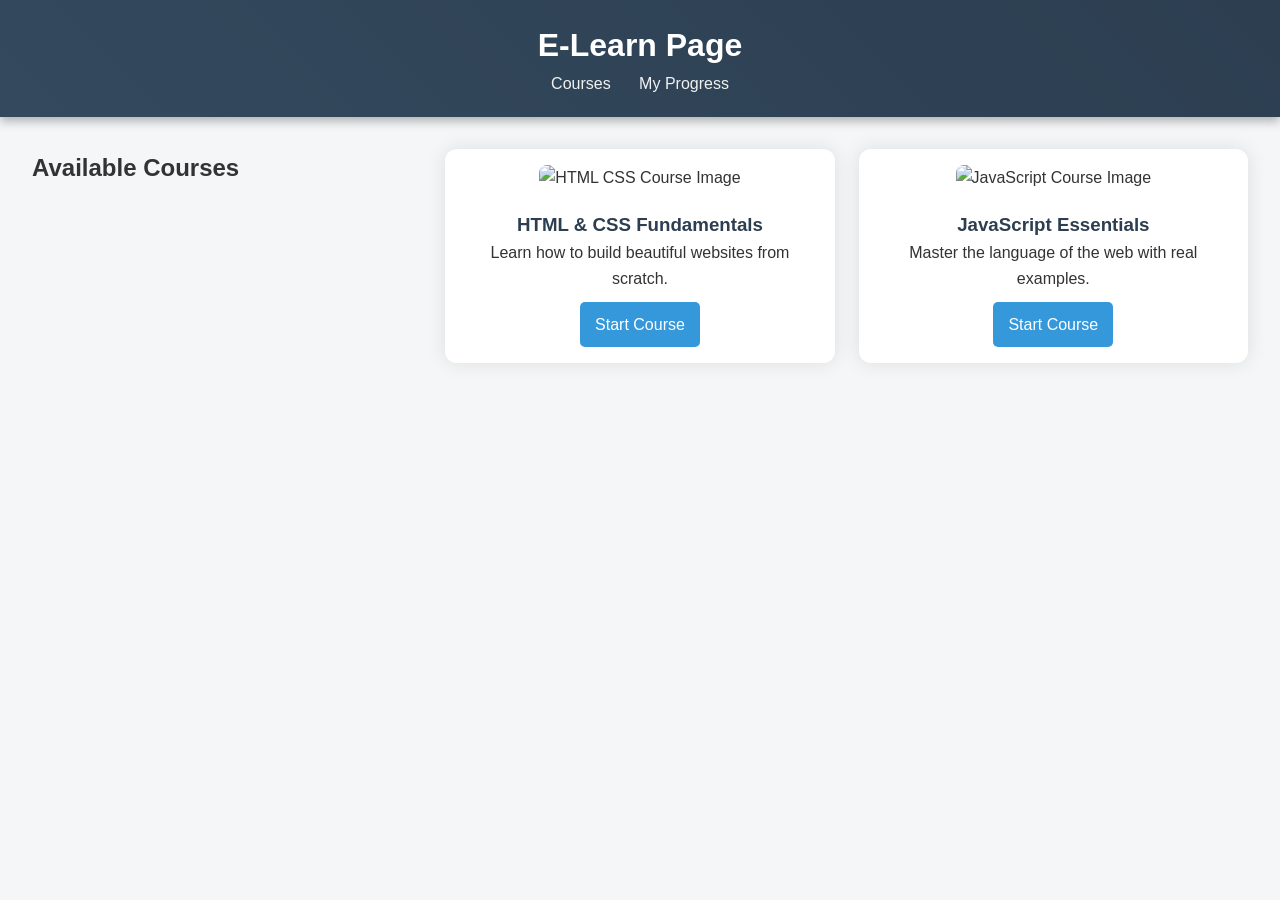
==== index.html @ 9c8f245c "Add files via upload" ====
<!DOCTYPE html>
<html lang="en">
<head>
  <meta charset="UTF-8" />
  <meta name="viewport" content="width=device-width, initial-scale=1.0"/>
  <title>E-Learning Platform</title>
  <link rel="stylesheet" href="style.css"/>
  <link href="https://unpkg.com/aos@2.3.1/dist/aos.css" rel="stylesheet"/>
</head>
<body>
  <header>
    <h1 data-aos="fade-down">E-Learn Page</h1>
    <nav data-aos="fade-up">
      <a href="index.html">Courses</a>
      <a href="course.html">My Progress</a>
    </nav>
  </header>

  <main class="course-list">
    <h2 data-aos="zoom-in">Available Courses</h2>
    
    <div class="card" data-aos="fade-up">
  <img src="assets/html and css.png" alt="HTML CSS Course Image"/>
  <h3>HTML & CSS Fundamentals</h3>
  <p>Learn how to build beautiful websites from scratch.</p>
  <a href="course.html" class="btn">Start Course</a>
</div>

<div class="card" data-aos="fade-up" data-aos-delay="100">
  <img src="assets/javascript.png" alt="JavaScript Course Image"/>
  <h3>JavaScript Essentials</h3>
  <p>Master the language of the web with real examples.</p>
  <a href="course.html" class="btn">Start Course</a>
</div>

  </main>

  <script src="https://unpkg.com/aos@2.3.1/dist/aos.js"></script>
  <script>AOS.init();</script>
</body>
</html>
---- style.css ----
* {
  margin: 0;
  padding: 0;
  box-sizing: border-box;
}

body {
  font-family: "Segoe UI", sans-serif;
  background-color: #f4f6f8;
  color: #333;
  line-height: 1.6;
}

header {
  background: linear-gradient(45deg, #34495e, #2c3e50);
  color: white;
  padding: 20px;
  text-align: center;
  box-shadow: 0 4px 10px rgba(0, 0, 0, 0.3);
}

nav a {
  margin: 0 12px;
  color: #f1f1f1;
  text-decoration: none;
  transition: color 0.3s ease;
}

nav a:hover {
  color: #1abc9c;
}

.course-list {
  padding: 2rem;
  display: grid;
  grid-template-columns: repeat(auto-fit, minmax(300px, 1fr));
  gap: 1.5rem;
}

.card {
  background: white;
  padding: 1rem;
  border-radius: 12px;
  box-shadow: 0 0 20px rgba(0,0,0,0.1);
  text-align: center;
  transition: transform 0.3s ease, box-shadow 0.3s ease;
}

.card:hover {
  transform: scale(1.03);
  box-shadow: 0 0 30px rgba(0,0,0,0.15);
}

.card img {
  max-width: 100%;
  height: 150px;
  object-fit: contain;
  border-radius: 8px;
  margin-bottom: 10px;
}

.card h3 {
  margin-top: 10px;
  color: #2c3e50;
}

.btn {
  display: inline-block;
  margin-top: 10px;
  padding: 10px 15px;
  background: #3498db;
  color: white;
  border-radius: 5px;
  text-decoration: none;
  transition: background 0.3s ease;
}

.btn:hover {
  background: #2980b9;
}

.video-section {
  padding: 2rem;
  text-align: center;
}

.video-section iframe {
  border-radius: 10px;
  box-shadow: 0 8px 20px rgba(0,0,0,0.2);
}

.progress-tracker {
  padding: 2rem;
  text-align: center;
}

input[type="range"] {
  width: 60%;
  margin-top: 10px;
}

#progressValue {
  display: block;
  margin-top: 10px;
  font-weight: bold;
  color: #2980b9;
}
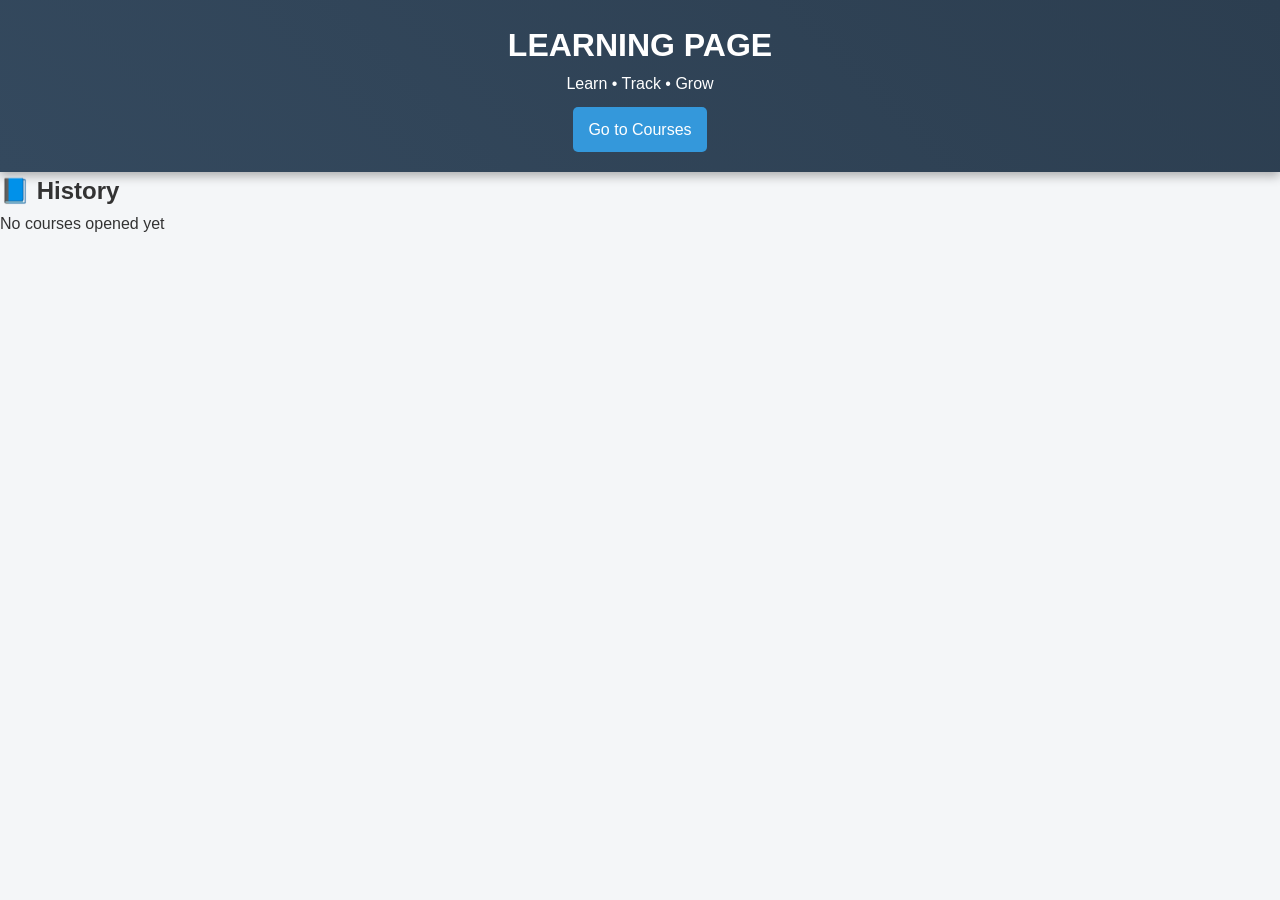
==== commit 53a46b35: "Revamp index.html for E-Learning platform Updated the structure and content of the E-Learning platfo" ====
--- a/index.html
+++ b/index.html
@@ -1,41 +1,37 @@
 <!DOCTYPE html>
 <html lang="en">
 <head>
-  <meta charset="UTF-8" />
-  <meta name="viewport" content="width=device-width, initial-scale=1.0"/>
-  <title>E-Learning Platform</title>
-  <link rel="stylesheet" href="style.css"/>
-  <link href="https://unpkg.com/aos@2.3.1/dist/aos.css" rel="stylesheet"/>
+  <meta charset="UTF-8">
+  <title>E-LEARNING PLATFORM</title>
+  <link rel="stylesheet" href="style.css">
 </head>
 <body>
-  <header>
-    <h1 data-aos="fade-down">E-Learn Page</h1>
-    <nav data-aos="fade-up">
-      <a href="index.html">Courses</a>
-      <a href="course.html">My Progress</a>
-    </nav>
-  </header>
 
-  <main class="course-list">
-    <h2 data-aos="zoom-in">Available Courses</h2>
-    
-    <div class="card" data-aos="fade-up">
-  <img src="assets/html and css.png" alt="HTML CSS Course Image"/>
-  <h3>HTML & CSS Fundamentals</h3>
-  <p>Learn how to build beautiful websites from scratch.</p>
-  <a href="course.html" class="btn">Start Course</a>
-</div>
+<header class="home-header">
+  <h1>LEARNING PAGE</h1>
+  <p>Learn • Track • Grow</p>
+  <a href="courses.html" class="btn primary">Go to Courses</a>
+</header>
 
-<div class="card" data-aos="fade-up" data-aos-delay="100">
-  <img src="assets/javascript.png" alt="JavaScript Course Image"/>
-  <h3>JavaScript Essentials</h3>
-  <p>Master the language of the web with real examples.</p>
-  <a href="course.html" class="btn">Start Course</a>
-</div>
+<section class="history-section">
+  <h2>📘 History</h2>
+  <ul id="historyList"></ul>
+</section>
 
-  </main>
+<script>
+  const historyList = document.getElementById("historyList");
+  const history = JSON.parse(localStorage.getItem("learningHistory")) || [];
 
-  <script src="https://unpkg.com/aos@2.3.1/dist/aos.js"></script>
-  <script>AOS.init();</script>
+  if (history.length === 0) {
+    historyList.innerHTML = "<li>No courses opened yet</li>";
+  } else {
+    history.slice().reverse().forEach(item => {
+      const li = document.createElement("li");
+      li.innerHTML = `<strong>${item.name}</strong><br><small>${item.time}</small>`;
+      historyList.appendChild(li);
+    });
+  }
+</script>
+
 </body>
 </html>
